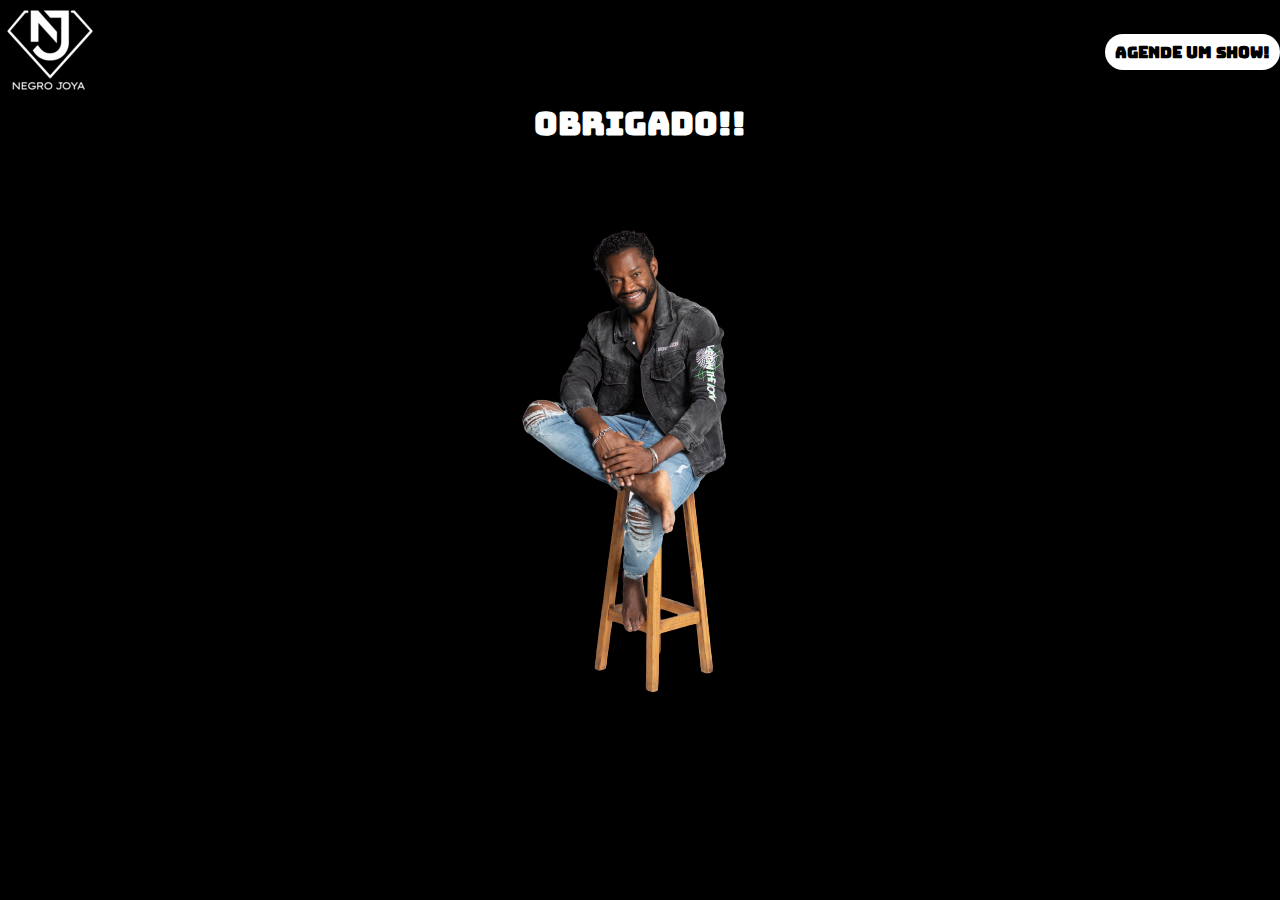
==== obrigado.html @ 15233ee9 "negro-joya" ====
<!DOCTYPE html>
<html lang="pt-br">
<head>
    <meta charset="UTF-8">
    <meta http-equiv="X-UA-Compatible" content="IE=edge">
    <meta name="viewport" content="width=device-width, initial-scale=1.0">
    <title>Obrigado</title>
    <link rel="stylesheet" href="style.css">
</head>
<body>
    <header class="header">
        <a href="/"><img src="/logo.png"></a>
        <nav>
            <a href="/index.html#formulario" id="destaque"><strong>Agende um Show!</strong></a>
        </nav>
    </header>

    <section class="obrigado">
        <h1>Obrigado!!</h1>
        <img src="/fotoNj.png">
        <p>Em breve entraremos em contato :)</p>
    </section>

</body>
</html>
---- style.css ----
*{
    margin: 0;
    padding: 0;


}

@font-face {
    font-family: Bungee;
    src: url(/fonts/BungeeLayers-Regular.otf)
}

body {
    background-color: black;
}

.header {
    display: flex;
    flex-wrap: wrap;
    justify-content: space-between;
    align-items: center;
}


a#destaque {
    font-family: Bungee;
    background-color: white;
    text-decoration: none;
    padding: 10px;
    border-radius: 100px;
    color: black;
}

.home {
    text-align: center;
}

.btnPrincipal {
    background-color: white;
    text-decoration: none;
    padding: 10px;
    width: 350px;
    border-radius: 100px;
    border-style: none;
    color: black;
    font-size: 20pt;
    font-family: Bungee;
    margin-bottom: 50px;
}

#formulario {
    background-color: white;
    font-family: Bungee;
    text-align: center;
    width: 350px;
    height: 500px;
    margin: auto;
    padding: 50px;
    border-radius: 100px;
}

#formulario h1 {
    margin-top: 20px;
    margin-bottom: 30px;
}

#formulario p {
    font-size: 15pt;
}

#formulario input {
    margin-top: 5px;
    margin-bottom: 20px;
    padding: 5px;
    border-radius: 100px;
    width: 250px;
}

#submit {
    text-align: center;
    background-color: black;
    color: white;
    font-family: Bungee;
    font-size: 15pt;
}
footer {
    margin-top: 50px;
    background-color: white;
}

.obrigado {
    text-align: center;
}

.obrigado h1 {
    font-family: Bungee;	
    color: white;
}
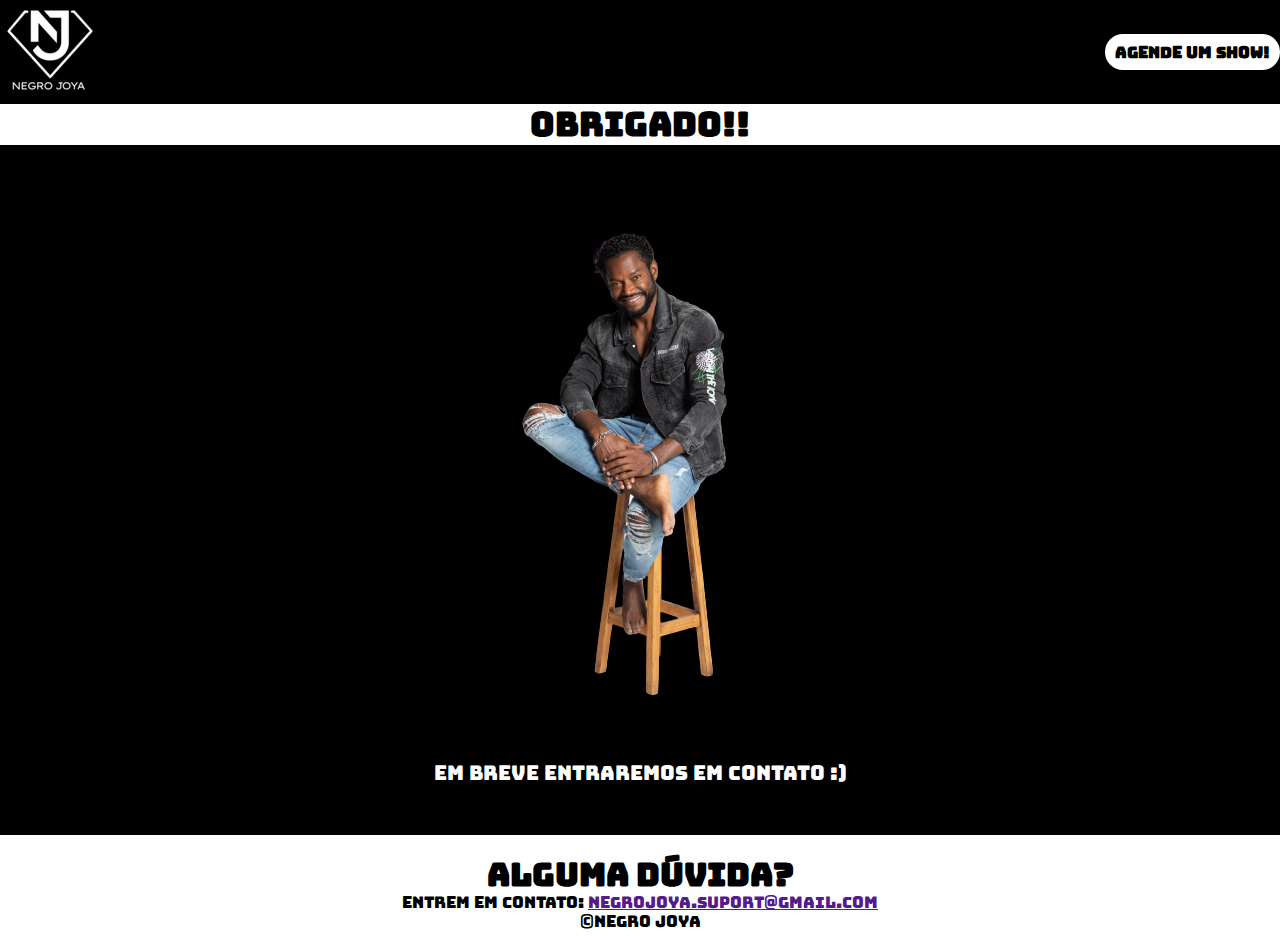
==== commit ac8d4ddf: "negro-joya" ====
--- a/obrigado.html
+++ b/obrigado.html
@@ -21,5 +21,11 @@
         <p>Em breve entraremos em contato :)</p>
     </section>
 
+    <footer>
+        <h1>Alguma dúvida?</h1>
+        <p>Entrem em contato: <a href="">negrojoya.suport@gmail.com</a></p>
+        <p>&copy;Negro Joya</p>
+    </footer>
+
 </body>
 </html>
--- a/style.css
+++ b/style.css
@@ -85,14 +85,25 @@
 }
 footer {
     margin-top: 50px;
+    padding: 20px;
+    text-align: center;
     background-color: white;
+    color: black;
+    font-family: Bungee;
 }
 
 .obrigado {
     text-align: center;
+    font-family: Bungee;
 }
 
 .obrigado h1 {
-    font-family: Bungee;	
+    background-color: white;
+    color: black;
+    font-size: 25pt;
+}
+
+.obrigado p {
     color: white;
+    font-size: 15pt;
 }
